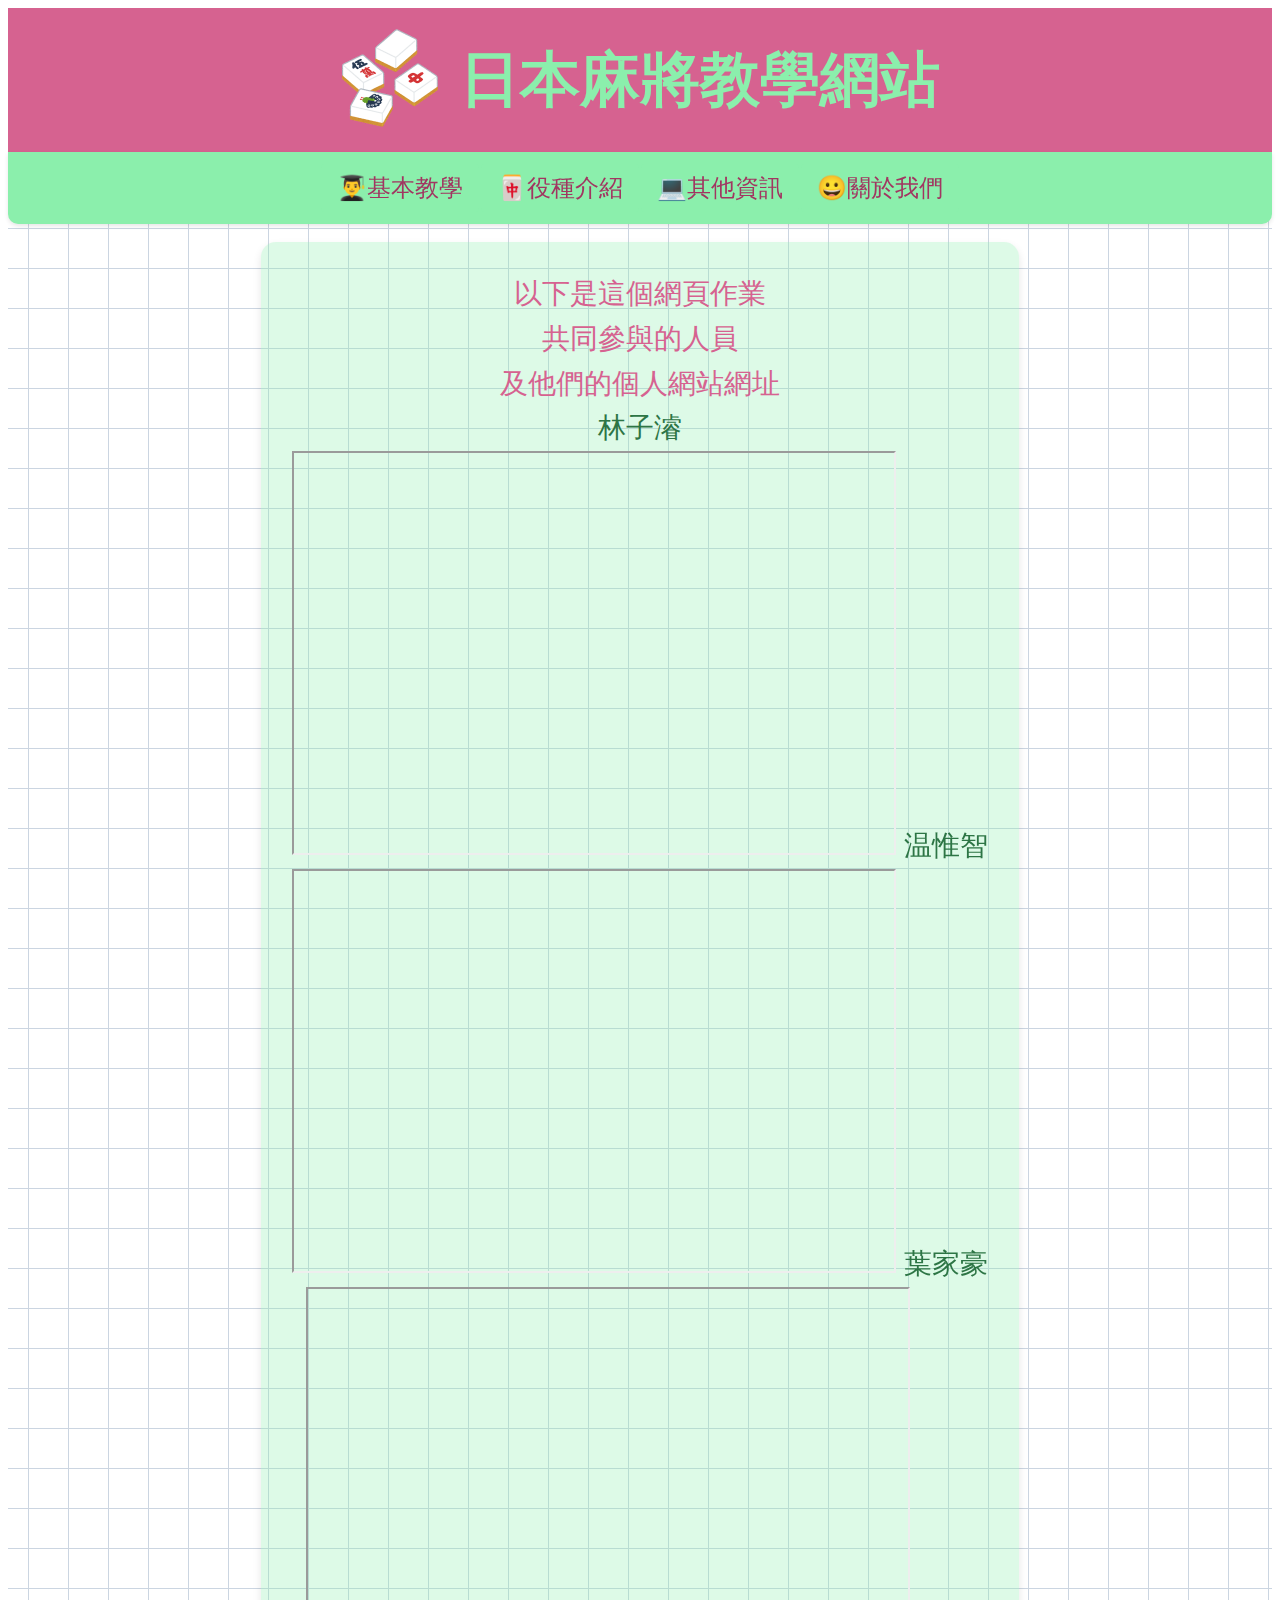
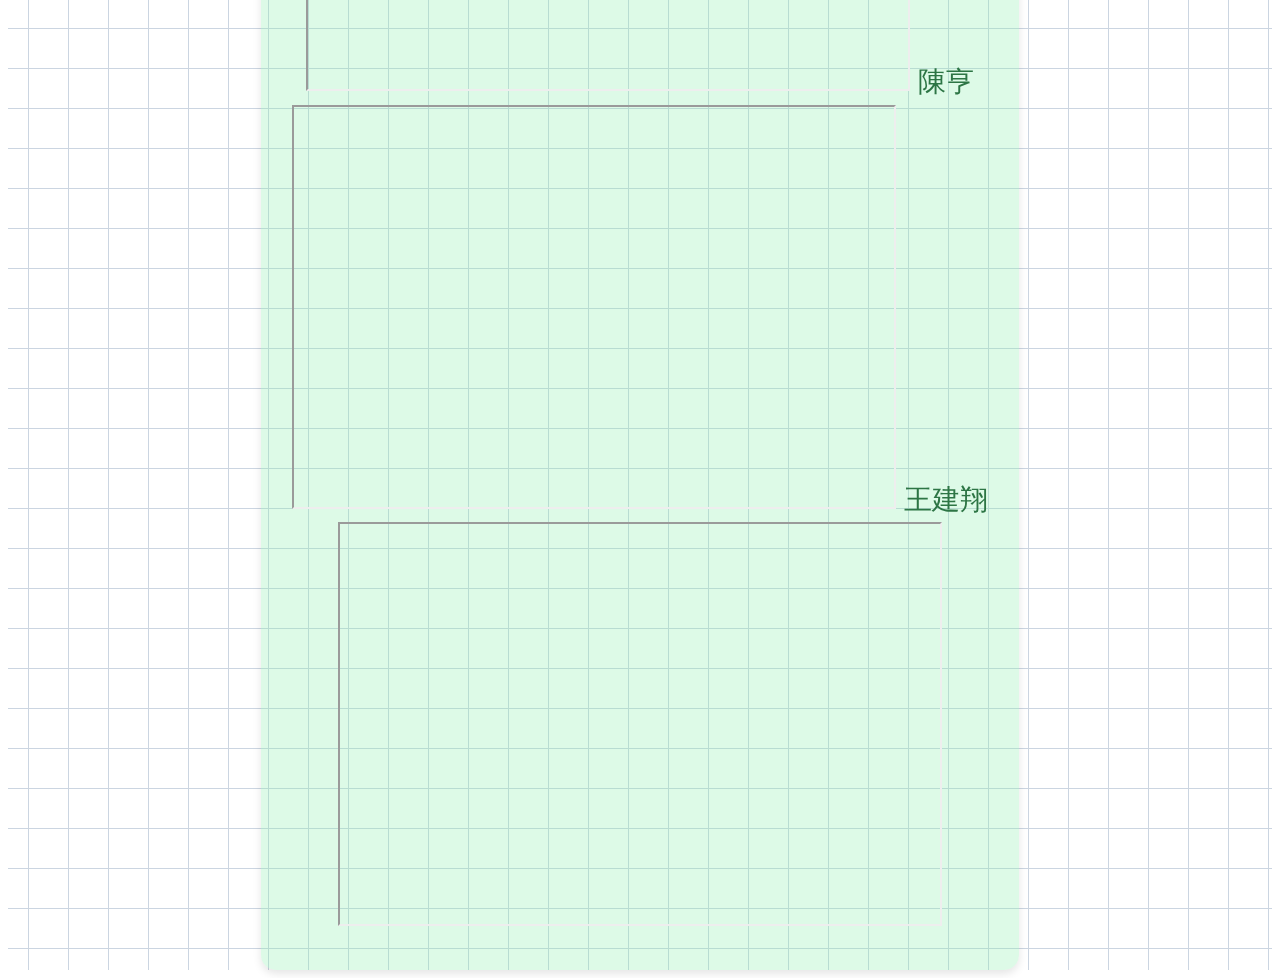
==== 關於我們.html @ 4725075c "first commit" ====
<!DOCTYPE html>
<html lang="en">
  <head>
    <meta charset="utf-8">
    <title>日本麻將教學網站</title>
    <link href="https://fonts.googleapis.com/css?family=Open+Sans" rel="stylesheet" type="text/css">
    
    <link rel="stylesheet" type="text/css" href="styles/基本.css">
    <link rel="stylesheet" type="text/css" href="styles/首頁.css">
    <link rel="stylesheet" type="text/css" href="styles/其他.css">
    <script src="scripts/書籤動畫效果.js"></script>
  
  </head>
  <body>
    <div class="grid"  style="height: 100%;">

      <header class="header">
        <div class="logo"> <!-- 這裡放你的logo -->
          <a href="./">
            <img src="images/麻將.png" height="100px">
          </a>    
        </div>
        <h1 class="title">日本麻將教學網站</h1>
      </header>
    
      <header class="sticky-header__header"> 
        <table class="sticky-table-headers">
            <tbody>
                <tr>
                  <th><a href="基本教學.html"><button>👨‍🎓基本教學</button></a></th>
                  <th><a href="役種介紹.html"><button>🀄役種介紹</button></a></th>
                  <!-- <th><a href="牌效練習.html"><button>🧠牌效練習</button></a></th> -->
                  <th><a href="其他資訊.html"><button>💻其他資訊</button></a></th>
                  <th><a href="關於我們.html"><button>😀關於我們</button></a></th>
                  
                </tr>
            </tbody>
        </table>
      </header>
      <br>
      <div class="parent">
        <div class="div1">       

        </div>
        <div class="div3">
          以下是這個網頁作業<br>共同參與的人員<br>及他們的個人網站網址<br>
          <a href="https://jjjtyy.github.io">林子濬</a><br>
          <iframe src="https://jjjtyy.github.io" width="600" height="400"></iframe>

          <a href="https://kame1234567.github.io/mi/">温惟智</a><br>
          <iframe src="https://kame1234567.github.io/mi/" width="600" height="400"></iframe>
          
          <a href="https://tedyeah.github.io/C1111811452/">葉家豪</a><br>
          <iframe src="https://tedyeah.github.io/C1111811452/" width="600" height="400"></iframe>
          
          <a href="https://bush2324.github.io/">陳亨</a><br>
          <iframe src="https://bush2324.github.io/" width="600" height="400"></iframe>
          
          <a href="https://c111181105.github.io/">王建翔</a><br>
          <iframe src="https://c111181105.github.io/" width="600" height="400"></iframe>
          

          
            
        </div>
        
        </div> 
        <div class="div2"></div> 
        <div class="div4"></div> 
      </div>



    </div>
  </body>
</html>
---- styles/基本.css ----
button {
    padding: 10px; /* 調整按鈕的內邊距 */
    font-size: 16px; /* 調整字體大小 */
}

.grid {
    color:  rgb(214, 98, 144) ;
    background-image: url("data:image/svg+xml,%3Csvg xmlns='http://www.w3.org/2000/svg' width='40' height='40'%3E%3Crect width='40' height='40' fill='%23fff' /%3E%3Crect x='50%' width='1' height='100%' fill='rgb(203 213 225)' /%3E%3Crect y='50%' width='100%' height='1' fill='rgb(203 213 225)' /%3E%3C/svg%3E%0A");
}




.parent {
    display: grid;
    grid-template-columns: repeat(5, 1fr);
    grid-template-rows: repeat(5, 1fr);
    grid-column-gap: 0px;
    grid-row-gap: 0px;
}

.header {
    display: flex;
    align-items: center;
    justify-content: center;
    padding: 20px;
    background-color: rgb(214, 98, 144) /* 加入背景色 */
}

.logo {
    margin-right: 20px;
}

.title {
    margin: 0;
    font-size: 60px; /* 設定字體大小 */
    color:  rgb(139, 239, 172);  /* 設定標題文字顏色 */
}
    

    /* 黏性標題欄    */
.sticky-header__header {
    z-index: 2;
    
    position: sticky;
    top: 0;
    background-color: rgb(139, 239, 172); /* 背景色 */
    box-shadow: 0 2px 4px rgba(0, 0, 0, 0.1); /* 陰影效果 */
    padding: 10px; /* 添加一些內邊距 */
    border-radius: 0 0 10px 10px; 
    
}

.sticky-table-headers {
    display: flex;
    justify-content: center;
    align-items: center;
    height: 100%; /* 讓整個按鈕區域高度與標題欄相同 */
    
}

.sticky-table-headers__sticky {
    /* Background color */
    background-color: #9ca3af;

    /* Stick to the left */
    left: 0;
    position: sticky;

    /* Displayed on top of other rows when scrolling */
    z-index: 9999;
}
.sticky-table-headers th {
    padding: 0px; /* 添加一些內邊距 */
}

.sticky-table-headers button {
    background-color: rgb(139, 239, 172);
    color: rgb(161, 54, 97);
    border: none;
    padding: 8px 16px; /* 調整內邊距，使按鈕高度不變，水平方向擴展至 100% */
    border-radius: 4px;
    cursor: pointer;
    transition: background-color 0.3s ease;
    width: 100%; /* 讓按鈕擴展到 100% 的寬度 */
    font-size: 24px; /* 設定固定字體大小 */
}

.sticky-table-headers button:hover {
    background-color: rgb(184, 91, 128);
    color:  rgb(139, 239, 172);
}

.div3 {
    grid-area: 1 / 2 / 6 / 5;
    height:auto; /* 設定高度為整個網頁的高度 */
    background-color: rgba(139, 239, 172, 0.296);  /* 設定背景色 */
    padding: 20px; /* 添加內邊距 */
    text-align: center; /* 文字置中 */

    /* 字體樣式 */
    font-family: 'Arial', sans-serif;
    font-size: 24px;
    line-height: 1.5;

    /* 邊框和陰影效果 */
    border-radius: 10px;
    box-shadow: 0 0 10px rgba(0, 0, 0, 0.1);
    

}

.div3 img {
    width: 100%;
    height: auto;
    display: block; /* 避免行內元素間的空白 */
}

/* 可以對內部的文字進行樣式設定 */
.div3 p {
    margin-bottom: 10px;
}
---- styles/首頁.css ----
.eee {
    background-color: rgb(139, 239, 172);
    color: rgb(226, 111, 157);
    border: none;
    padding: 12px 24px; /* 調整內邊距，使按鈕更有質感 */
    border-radius: 6px;
    cursor: pointer;
    transition: background-color 0.3s ease;
    width: 100%; /* 讓按鈕擴展到 100% 的寬度 */
    font-size: 32px; /* 設定字體大小 */
    font-weight: bold; /* 加粗文本 */
}

.eee:hover {
    background-color: rgb(184, 91, 128);
    color: rgb(139, 239, 172);
}
---- styles/其他.css ----
.div3 {
    grid-area: 1 / 2 / 6 / 5;
    height: auto;
    background-color: rgba(139, 239, 172, 0.296);  /* 設定背景色 */
    padding: 30px; /* 多一點的內邊距 */
    text-align: center;

    /* 字體樣式 */
    font-family: 'Arial', sans-serif;
    font-size: 28px; /* 略微增大字體 */
    line-height: 1.6; /* 提高行高 */

    /* 邊框和陰影效果 */
    border-radius: 15px; /* 圓角一點 */
    box-shadow: 0 4px 8px rgba(0, 0, 0, 0.1);

    /* 更加少女風的字體顏色 */
    color:  rgb(214, 98, 144) ;
}
/* 美化連結 */


.div3 a {
    color:  rgb(45, 117, 69);
    text-decoration: none; /* 去掉底線 */
    position: relative;
    transition: color 0.3s ease;
}

.div3 a:hover {
    color: #d81b60; /* 深粉紅色字體 */
}

/* 加入淡入淡出效果 */
.div3 a::before {
    content: "";
    position: absolute;
    bottom: 0;
    left: 0;
    width: 100%;
    height: 2px;
    background-color: #ff69b4; /* 底線的粉紅色 */
    transform: scaleX(0);
    transform-origin: bottom right;
    transition: transform 0.3s ease;
}

.div3 a:hover::before {
    transform: scaleX(1);
    transform-origin: bottom left;
}
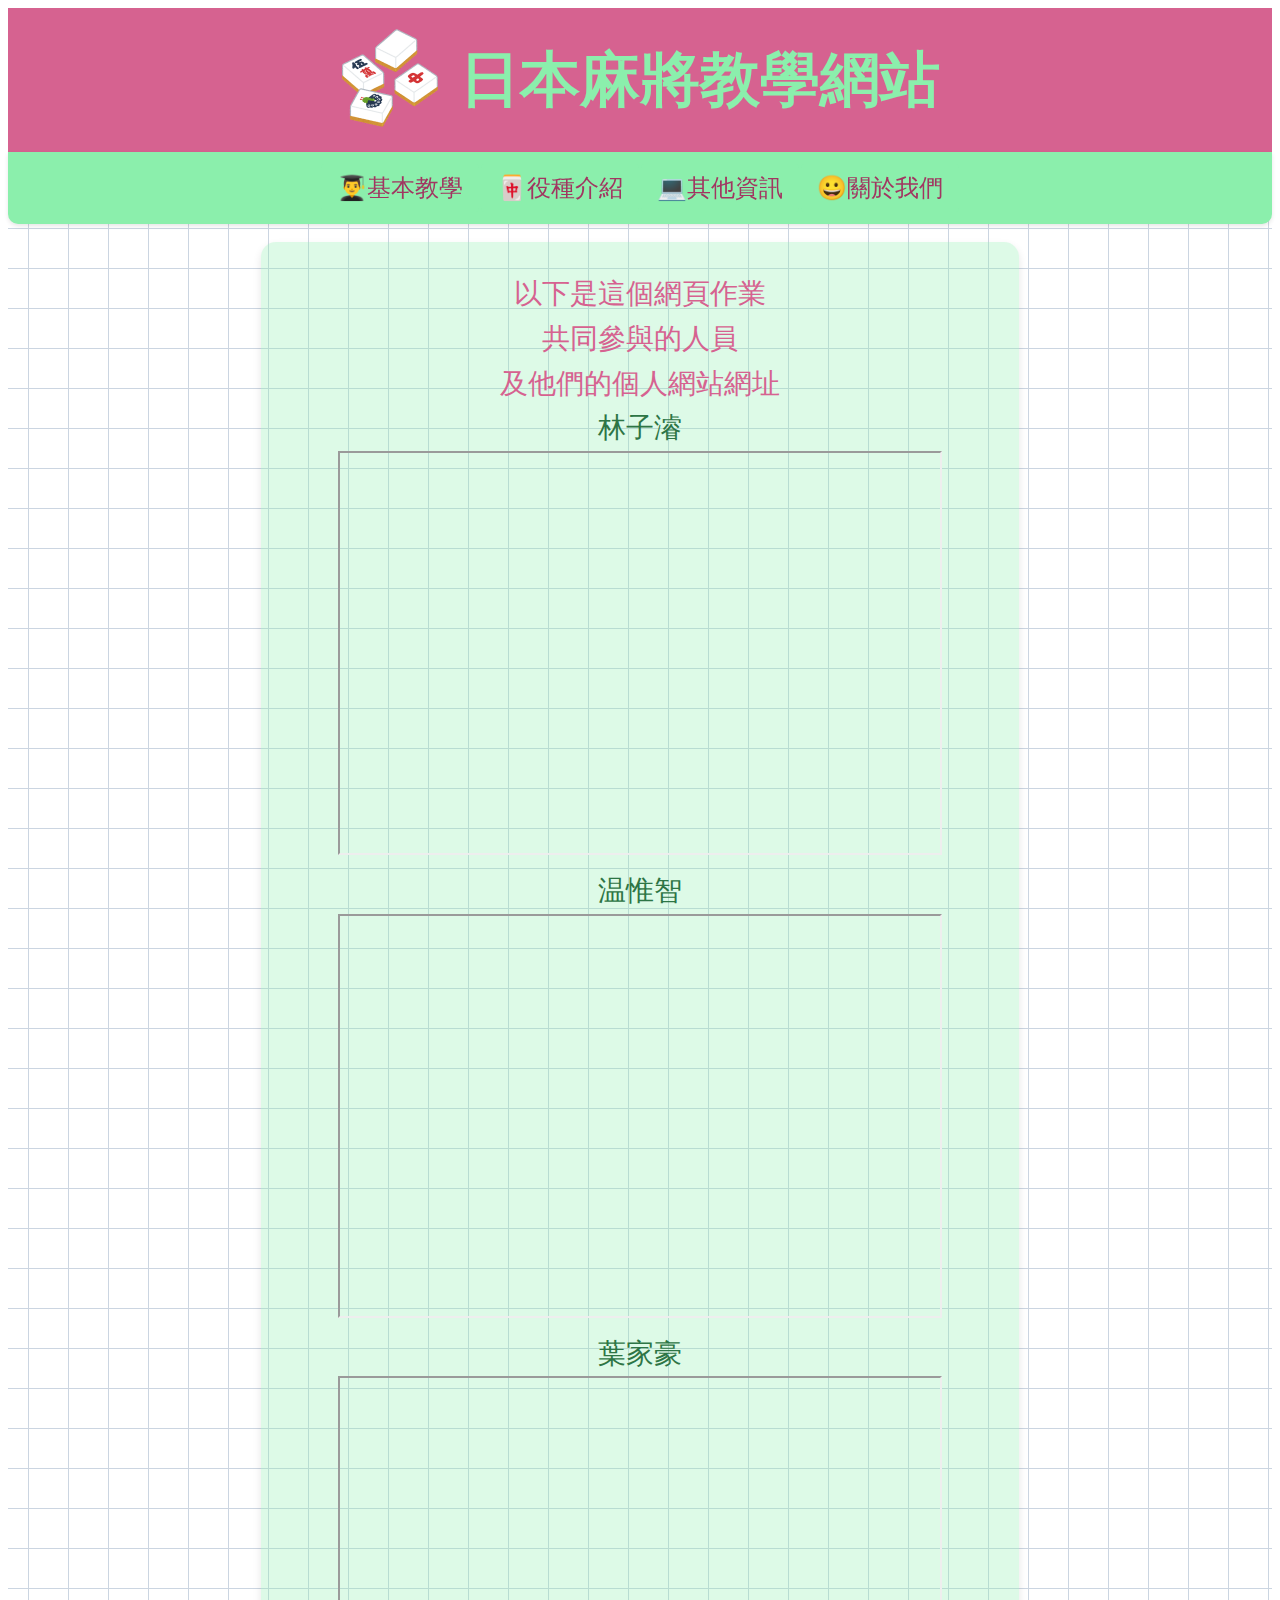
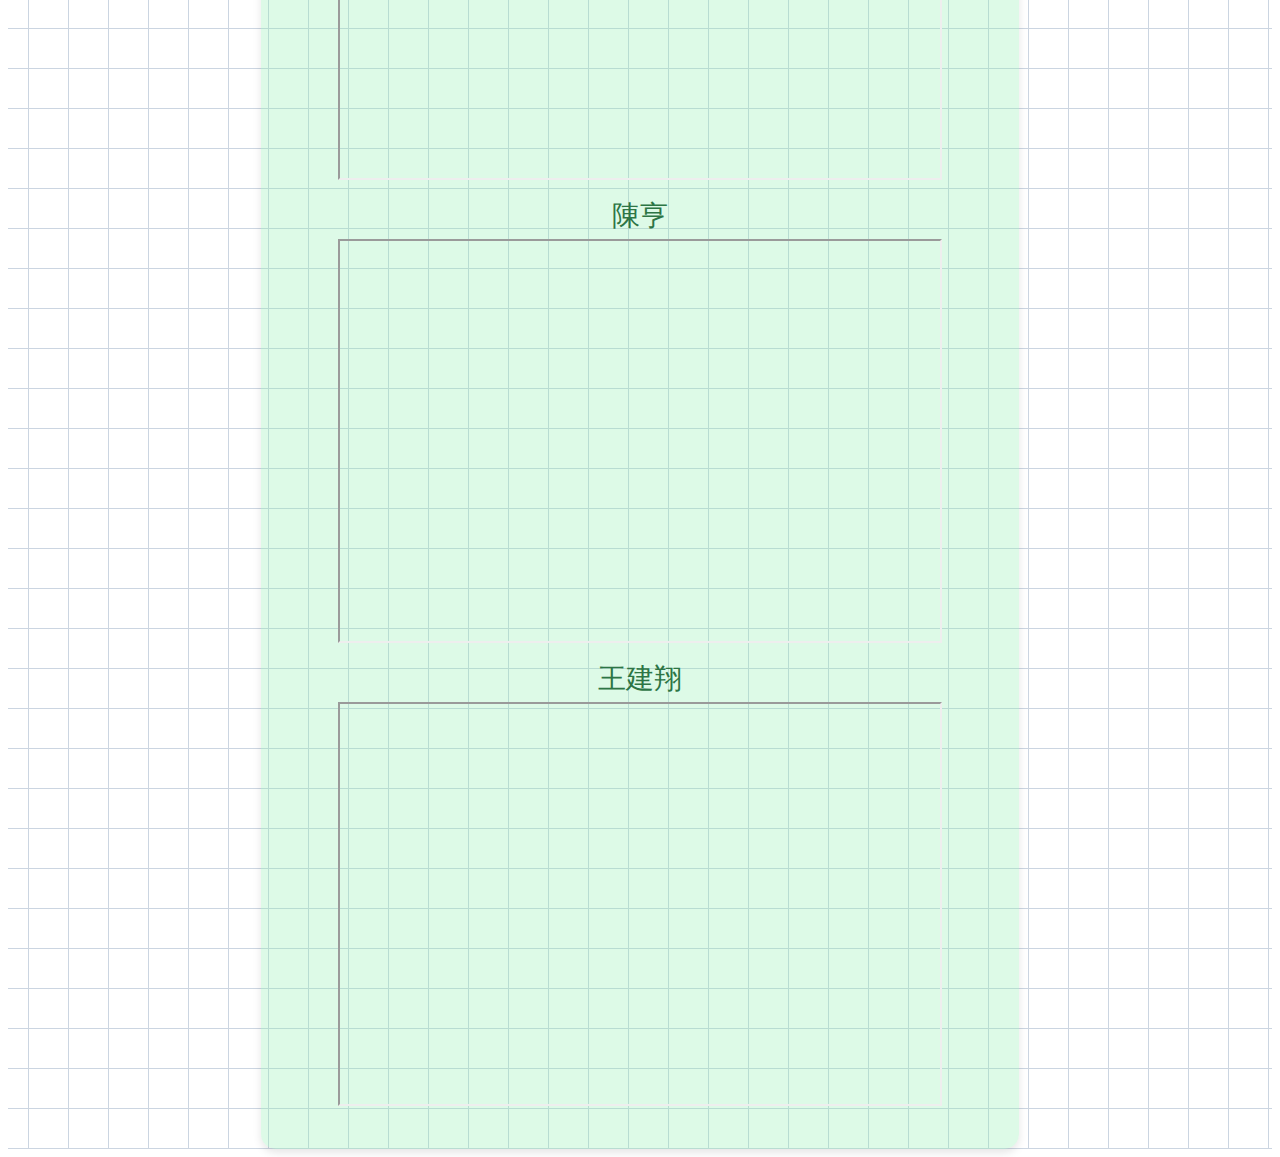
==== commit dfb5ed5c: "Update 關於我們.html" ====
--- a/關於我們.html
+++ b/關於我們.html
@@ -45,19 +45,19 @@
         <div class="div3">
           以下是這個網頁作業<br>共同參與的人員<br>及他們的個人網站網址<br>
           <a href="https://jjjtyy.github.io">林子濬</a><br>
-          <iframe src="https://jjjtyy.github.io" width="600" height="400"></iframe>
+          <iframe src="https://jjjtyy.github.io" width="600" height="400"></iframe><br>
 
           <a href="https://kame1234567.github.io/mi/">温惟智</a><br>
-          <iframe src="https://kame1234567.github.io/mi/" width="600" height="400"></iframe>
+          <iframe src="https://kame1234567.github.io/mi/" width="600" height="400"></iframe><br>
           
           <a href="https://tedyeah.github.io/C1111811452/">葉家豪</a><br>
-          <iframe src="https://tedyeah.github.io/C1111811452/" width="600" height="400"></iframe>
+          <iframe src="https://tedyeah.github.io/C1111811452/" width="600" height="400"></iframe><br>
           
           <a href="https://bush2324.github.io/">陳亨</a><br>
-          <iframe src="https://bush2324.github.io/" width="600" height="400"></iframe>
+          <iframe src="https://bush2324.github.io/" width="600" height="400"></iframe><br>
           
           <a href="https://c111181105.github.io/">王建翔</a><br>
-          <iframe src="https://c111181105.github.io/" width="600" height="400"></iframe>
+          <iframe src="https://c111181105.github.io/" width="600" height="400"></iframe><br>
           
 
           
